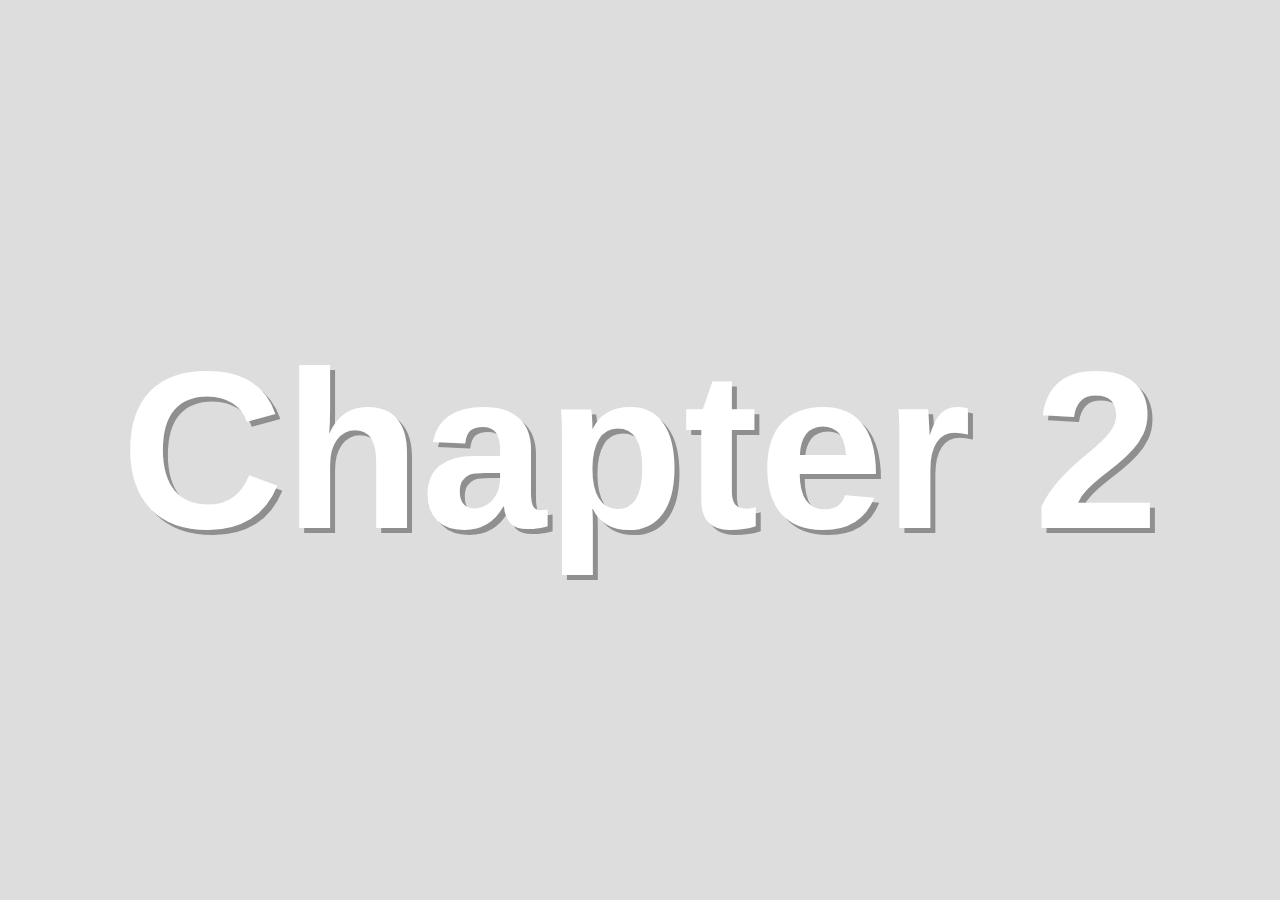
==== chapter2/ch2.html @ 112a1b72 "initialized chapter 2" ====
<!DOCTYPE html>
<html lang="en">
  <head>
    <meta charset="UTF-8" />
    <meta http-equiv="X-UA-Compatible" content="IE=edge" />
    <meta name="viewport" content="width=device-width, initial-scale=1.0" />
    <title>Oreilly javascript DSA</title>
    <link rel="stylesheet" href="../style.css" />
    <script defer src="./ch2.js"></script>
  </head>
  <body>
    <h1>Chapter 2</h1>
  </body>
</html>
---- style.css ----
* {
  margin: 0;
  padding: 0;
  box-sizing: border-box;
  font-family: sans-serif;
}
body {
  background: #ddd;
  display: flex;
  align-items: center;
  justify-content: center;
  height: 100vh;
}

h1 {
  font-size: 25vmin;
  color: #fff;
  text-shadow: 5px 5px #8f8f8f;
}
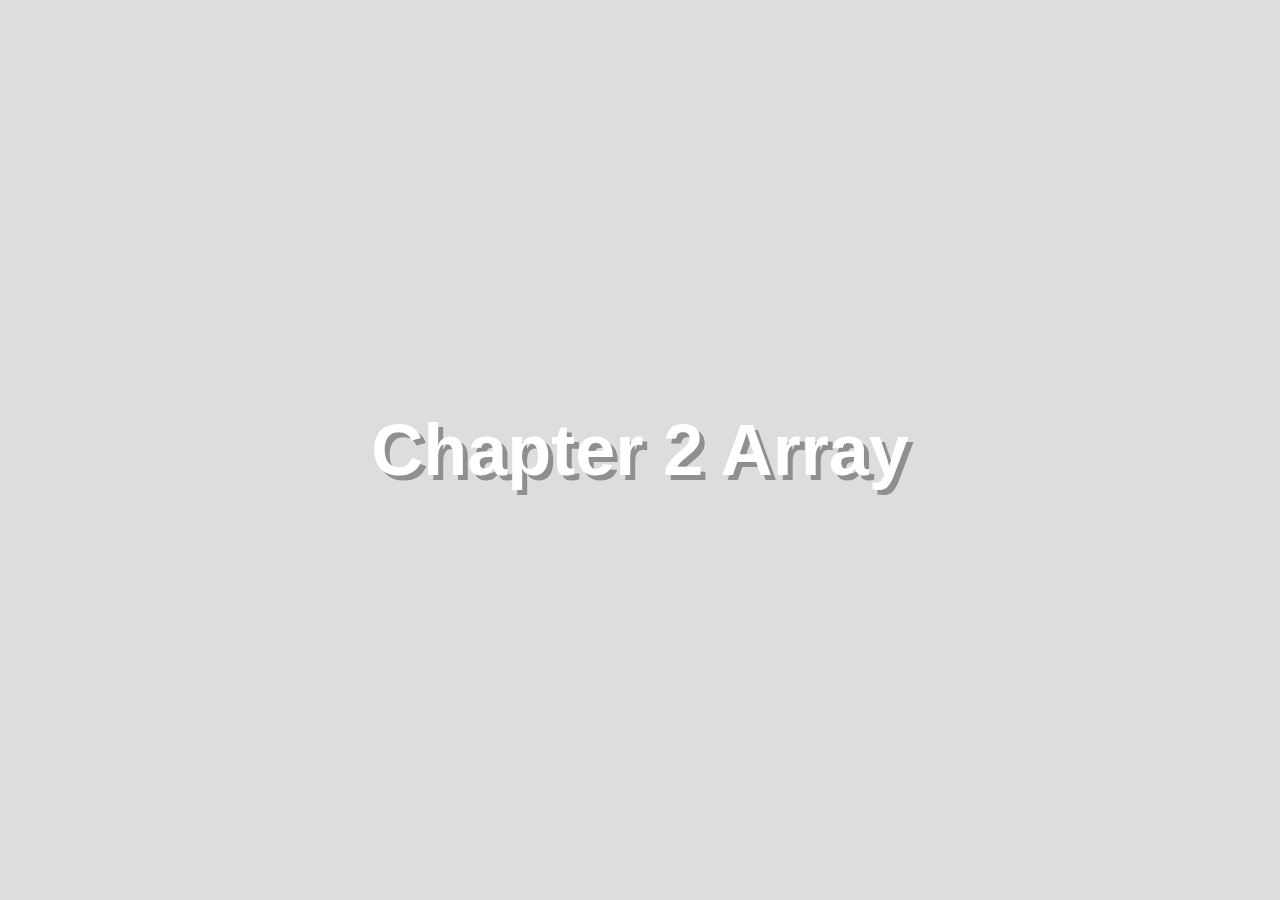
==== commit c5c649ab: "array from string" ====
--- a/chapter2/ch2.html
+++ b/chapter2/ch2.html
@@ -9,6 +9,6 @@
     <script defer src="./ch2.js"></script>
   </head>
   <body>
-    <h1>Chapter 2</h1>
+    <h1>Chapter 2 Array</h1>
   </body>
 </html>
--- a/style.css
+++ b/style.css
@@ -13,7 +13,7 @@
 }
 
 h1 {
-  font-size: 25vmin;
+  font-size: 8vmin;
   color: #fff;
   text-shadow: 5px 5px #8f8f8f;
 }
